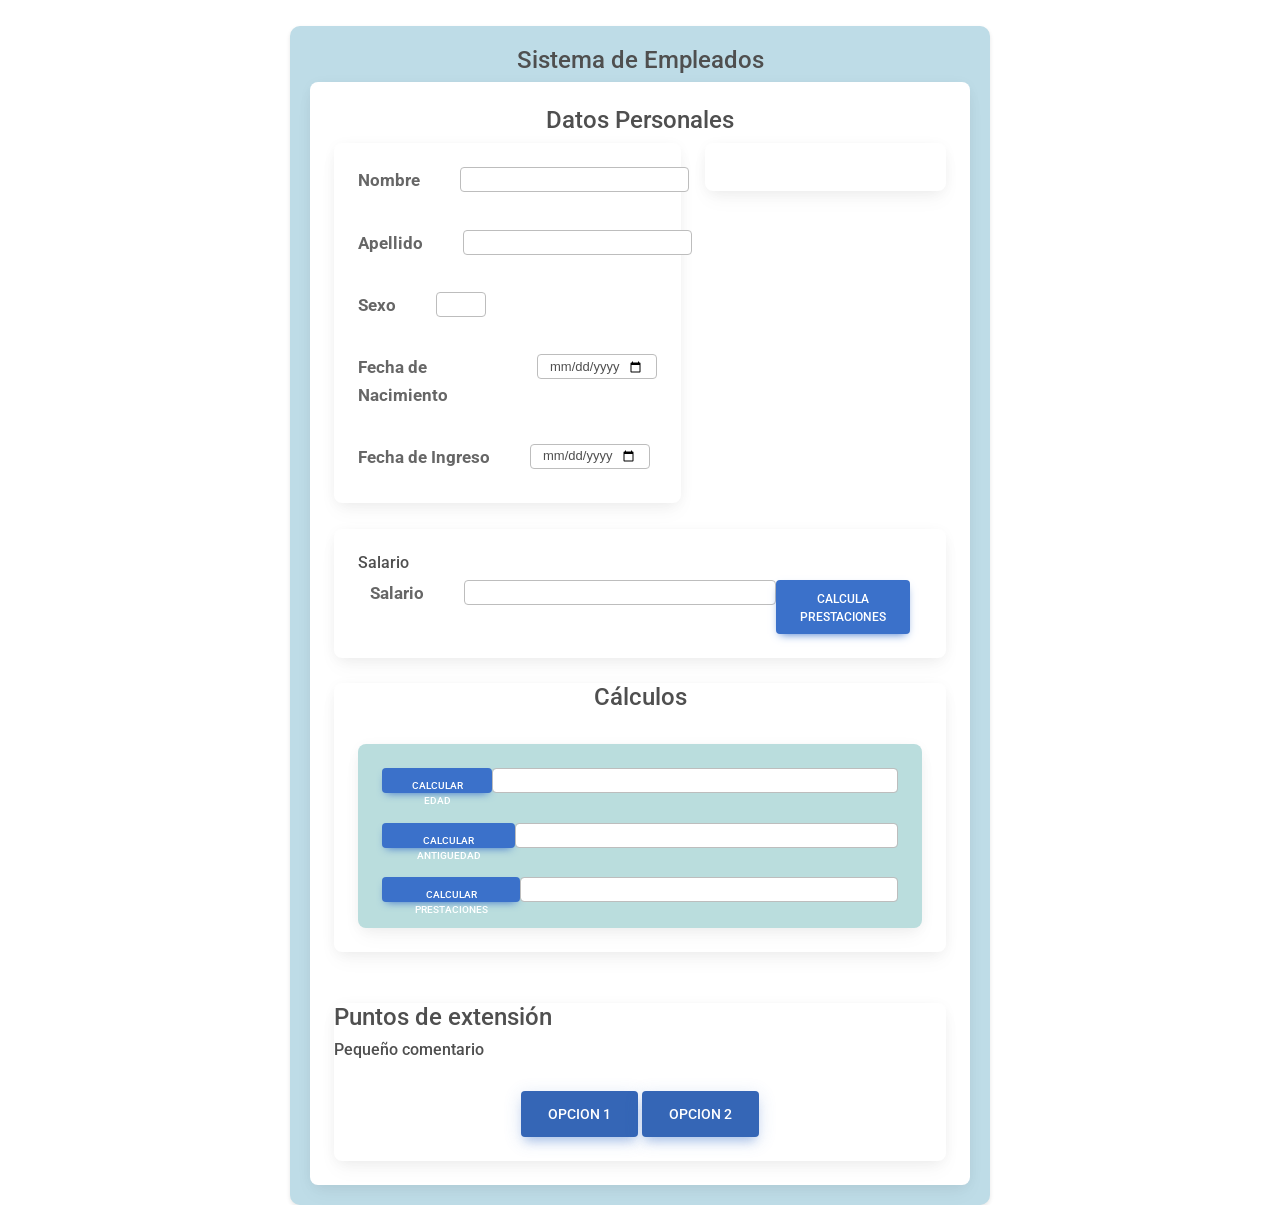
==== index.html @ 1ef7152d "Funcion de btn calcular edad @nixon" ====
<!DOCTYPE html>
<html lang="en">
  <head>
    <meta charset="UTF-8" />
    <meta name="viewport" content="width=device-width, initial-scale=1, shrink-to-fit=no" />
    <meta http-equiv="x-ua-compatible" content="ie=edge" />
    <title>Taller POO</title>
    <!-- MDB icon -->
    <link rel="icon" href="img/mdb-favicon.ico" type="image/x-icon" />
    <!-- Font Awesome -->
    <link
      rel="stylesheet"
      href="https://cdnjs.cloudflare.com/ajax/libs/font-awesome/6.0.0/css/all.min.css"
    />
    <!-- Google Fonts Roboto -->
    <link
      rel="stylesheet"
      href="https://fonts.googleapis.com/css2?family=Roboto:wght@300;400;500;700;900&display=swap"
    />
    <!-- MDB -->
    <link rel="stylesheet" href="css/mdb.min.css" />
    <link rel="stylesheet" href="css/style.css">
  </head>
  <body>
    <br>
    <div class="area container">
      <h4 align="center">Sistema de Empleados</h4>
      <div class="card">
        <div class="card-body">
          <div class="row">
            <h4 align="center">Datos Personales </h4>
            <!--***********************************-->
            <div class="col-sm-7">
              <div class="card">
                <div class="card-body tamaño">
                      <!--Muestra los imput-->
                      <div class="form-group">
                          <label class="form-label">Nombre</label>
                          <input type="text" id="nombre" class="form-control custom-input " />
                      </div>
                      <br>
                      <div class="form-group">
                        <label class="form-label">Apellido</label>
                        <input type="text" id="apellido" class="form-control custom-input " />
                      </div>
                      <br>
                      <div class="form-group">
                        <label class="form-label">Sexo</label>
                        <input type="text" id="sexo" class="form-control custom-input " />
                      </div>
                      <br>
                      <div class="form-group">
                        <label class="form-label">Fecha de Nacimiento</label>
                        <input type="date" id="nacimiento" class="form-control custom-input " />
                      </div>
                      <br>
                      <div class="form-group">
                        <label class="form-label">Fecha de Ingreso</label>
                        <input type="date" id="ingreso" class="form-control custom-input " />
                      </div>
                </div>
              </div>
            </div>
            <!--***********************************-->
            <div class="col-sm-5">
              <div class="card">
                <div class="card-body">
                  <img src="https://img.freepik.com/vector-premium/icono-circulo-usuario-anonimo-ilustracion-vector-estilo-plano-sombra_520826-1931.jpg" alt="">
                </div>
              </div>
            </div>
          </div>
          <!--***********************************-->
          <br>
          <div class="row">
            <div class="col-sm-12">
              <div class="card">
                <div class="card-body">
                  <h6>Salario</h6>
                  <div class="form-group container tamaño" >
                      <label class="form-label">Salario</label>
                      <input type="number" id="modificar" class="form-control custom-input " />
                      <a href="#" class="btn btn-primary">Calcula prestaciones</a>
                  </div>
                </div>
              </div>
            </div>
          </div>
          <!--***********************************-->
          <br>
          <div class="card" align="center">
            <h4>Cálculos</h4>
            <div class="card-body tamaño">                
              <div class="card" style="background-color: rgb(186, 221, 221);">
                <div class="card-body tamaño">
                    <div class="form-group">
                        <button onclick="calcularEdad()" class="btn btn-primary" id="calcula_edad" >Calcular Edad</button><br>
                        <input type="text" id="mostraredad" class="form-control custom-input " />
                    </div>
                    <br>
                    <div class="form-group">
                        <button onclick="calcularAntiguedad()" class="btn btn-primary" id="calcula_edad" >Calcular Antiguedad</button><br>
                        <input type="text" id="mostratantiguedad" class="form-control custom-input " />
                    </div>
                    <br>
                    <div class="form-group">
                        <button onclick="" class="btn btn-primary" id="calcula_edad" >Calcular Prestaciones</button><br>
                        <input type="text" id="mostrarprestaciones" class="form-control custom-input " />
                    </div>
                </div>
              </div>  
            </div>
          </div>
          <br>
          <br>
          <div class="card">
            <h4>Puntos de extensión</h4>
            <h6>Pequeño comentario</h6>
            <div class="card-body tamaño" align="center" >
              <p>
                <a href="Opcion1.html" class="btn btn-primary btn-lg active" role="button" aria-pressed="true">Opcion 1</a>
                <a href="#" class="btn btn-primary btn-lg active" role="button" aria-pressed="true">Opcion 2</a>
              
              </p>
            </div>
          </div>

        </div>
      </div>
    </div>

    

    <!-- MDB -->
    <script type="text/javascript" src="js/mdb.min.js"></script>
    <!-- Custom scripts -->
    <script type="text/javascript"></script>
    <script src="js/funciones.js"></script>
  </body>
</html>
---- css/style.css ----
.area {
    width: 700px; /* Tamaño específico de la tarjeta */
    background-color: #bedce7;
    padding: 20px;
    border-radius: 10px;
    box-shadow: 0 2px 4px rgba(0, 0, 0, 0.1);
  }

  .area h3 {
    margin-top: 0;
  }

  .area p {
    margin-bottom: 0;
  }
  #cardsecundario {
    background-color: rgb(255, 255, 255);
  }

  /* Tamaño de imput */
  #nombre, #apellido{
    width: 250px; 
  }
  #sexo {
    width: 50px; 
  }
  #nacimiento, #ingreso{
    width: 120px; 
  }


  /*Escritura en una sola linea */
  .form-group {
    display: flex;
    align-items: rigth;
  }
  .form-group label {
    margin-right: 40px;
  }
  .form-group button{  
    height: 25px;
    font-size: 10px;
  }


  /*Ajustar el tamaño de la imagen*/
  .card-body img {
    width: 100%; /* Hace que la imagen ocupe el 100% del ancho del card */
    height: auto; /* Permite que la altura se ajuste automáticamente según el aspecto de la imagen */
    display: block; /* Elimina cualquier espacio adicional debajo de la imagen */
  }

  /* Ajuste de tamaños de letra */
  .tamaño{
    font-size: 17px;
    font-weight: bold;
  }

  .btn:hover {
    background-color: rgb(30, 233, 233); /* Cambia el color de fondo al gris al pasar el mouse por encima */
  }

  .form-control {
    height: 25px; /* Ajusta la altura según tus necesidades */
  }
  .form-control[type="date"] {
    font-size: 13px; /* Ajusta el tamaño de la letra según tus necesidades */
    font-family: Arial, sans-serif; /* Ajusta la fuente según tus necesidades */
  }

  .form-control [type="select"] {
    font-size: 10px; /* Ajusta el tamaño de la letra según tus necesidades */
    font-family: Arial, sans-serif; /* Ajusta la fuente según tus necesidades */
    
  }
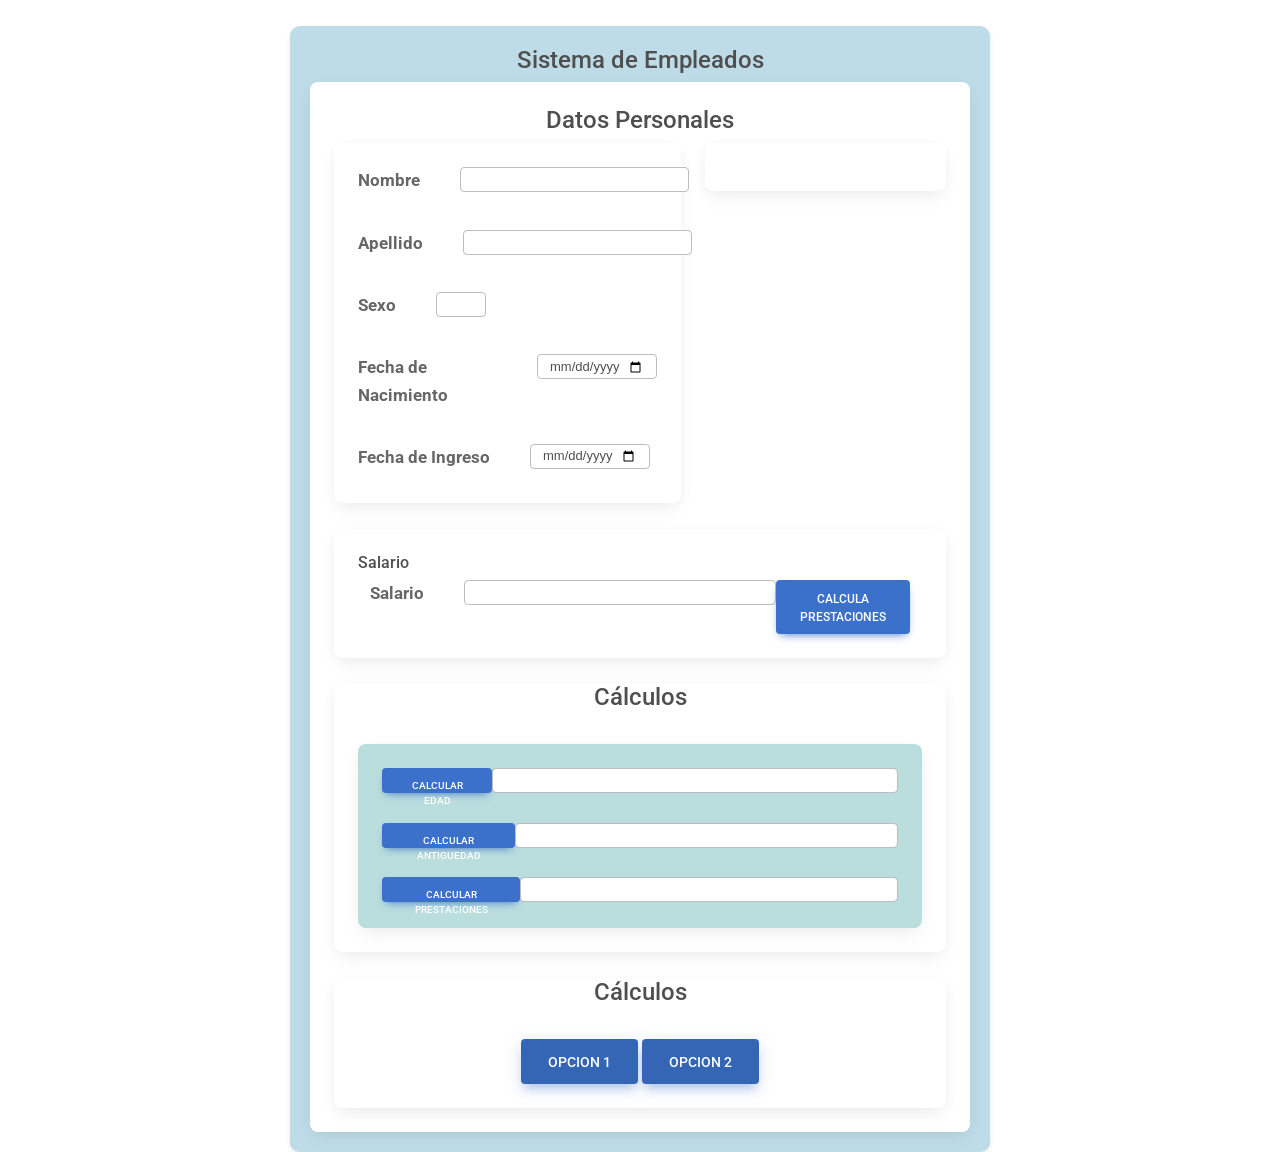
==== commit 6f9570de: "Actualizacion Opcion1 y calcular edad @nixon" ====
--- a/index.html
+++ b/index.html
@@ -111,19 +111,18 @@
               </div>  
             </div>
           </div>
+        
           <br>
-          <br>
-          <div class="card">
-            <h4>Puntos de extensión</h4>
-            <h6>Pequeño comentario</h6>
-            <div class="card-body tamaño" align="center" >
-              <p>
+          <div class="card" align="center">
+            <h4>Cálculos</h4>
+            <div class="card-body tamaño">
+              <p >
                 <a href="Opcion1.html" class="btn btn-primary btn-lg active" role="button" aria-pressed="true">Opcion 1</a>
                 <a href="#" class="btn btn-primary btn-lg active" role="button" aria-pressed="true">Opcion 2</a>
-              
-              </p>
+               </p>
             </div>
           </div>
+        
 
         </div>
       </div>
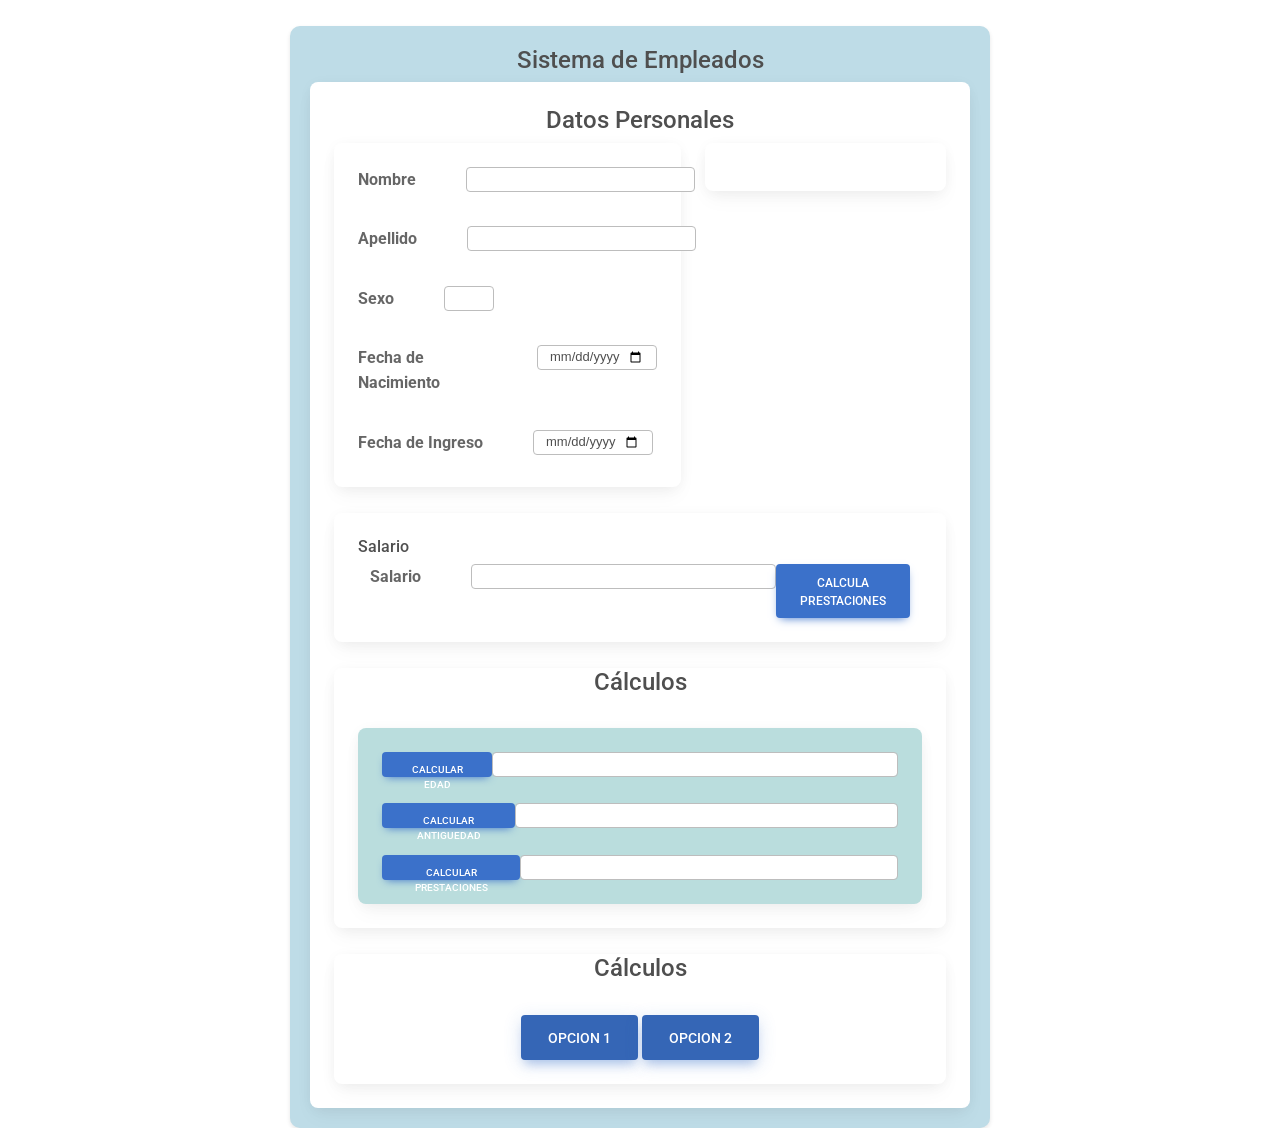
==== commit 971cf4b1: "opcion 2 juego raya  @lucho" ====
--- a/index.html
+++ b/index.html
@@ -118,7 +118,7 @@
             <div class="card-body tamaño">
               <p >
                 <a href="Opcion1.html" class="btn btn-primary btn-lg active" role="button" aria-pressed="true">Opcion 1</a>
-                <a href="#" class="btn btn-primary btn-lg active" role="button" aria-pressed="true">Opcion 2</a>
+                <a href="Opcion2.html" class="btn btn-primary btn-lg active" role="button" aria-pressed="true">Opcion 2</a>
                </p>
             </div>
           </div>
--- a/css/style.css
+++ b/css/style.css
@@ -35,7 +35,7 @@
     align-items: rigth;
   }
   .form-group label {
-    margin-right: 40px;
+    margin-right: 50px;
   }
   .form-group button{  
     height: 25px;
@@ -52,7 +52,7 @@
 
   /* Ajuste de tamaños de letra */
   .tamaño{
-    font-size: 17px;
+    font-size: 16px;
     font-weight: bold;
   }
 
@@ -73,3 +73,4 @@
     font-family: Arial, sans-serif; /* Ajusta la fuente según tus necesidades */
     
   }
+  
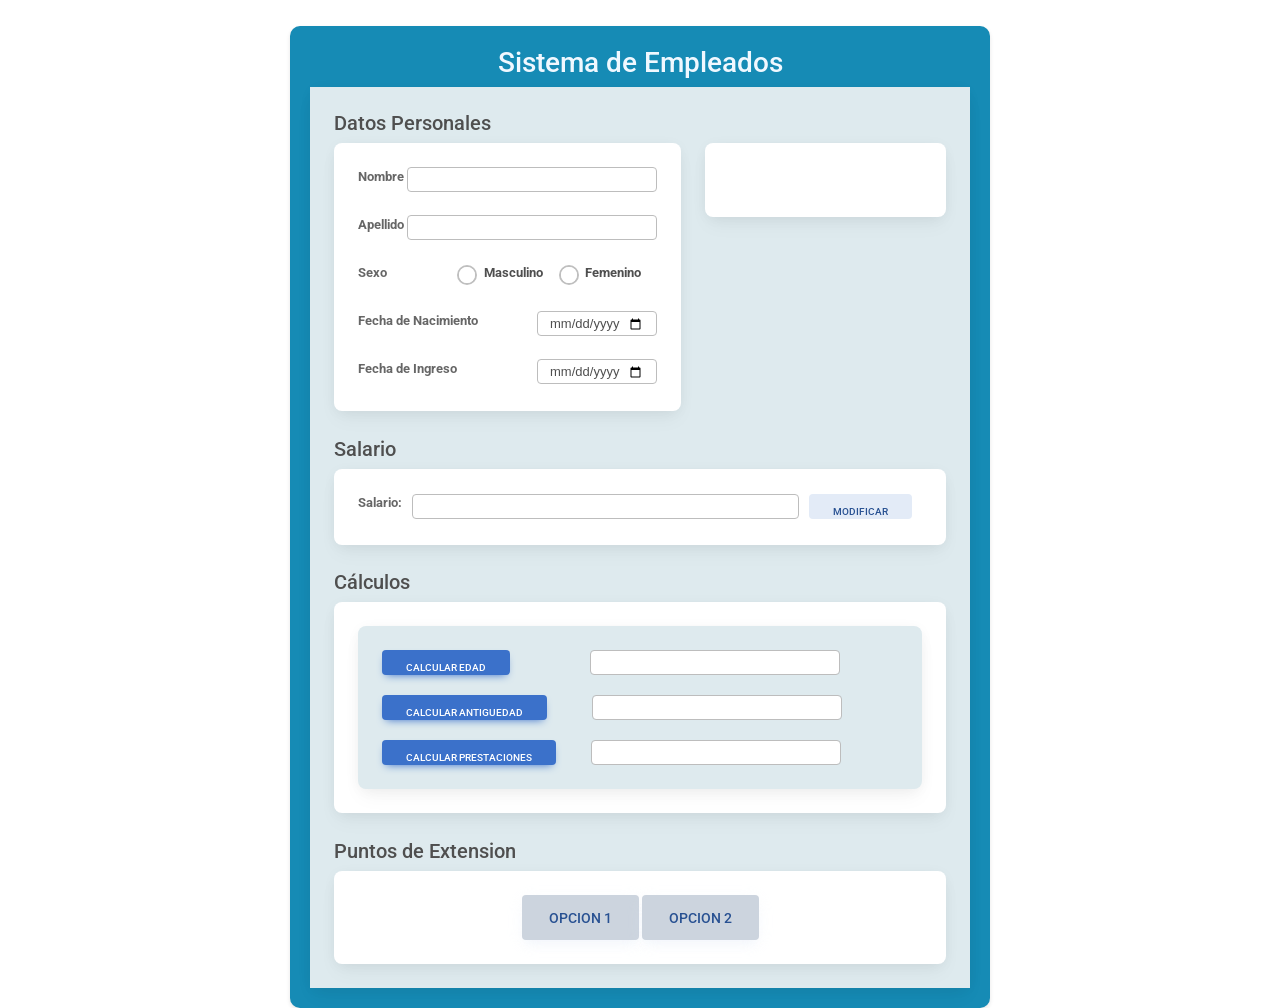
==== commit 42a02796: "Agregacion de Estilo y Diseño @nixon" ====
--- a/index.html
+++ b/index.html
@@ -4,9 +4,9 @@
     <meta charset="UTF-8" />
     <meta name="viewport" content="width=device-width, initial-scale=1, shrink-to-fit=no" />
     <meta http-equiv="x-ua-compatible" content="ie=edge" />
-    <title>Taller POO</title>
+    <title>Registro Usuario</title>
     <!-- MDB icon -->
-    <link rel="icon" href="img/mdb-favicon.ico" type="image/x-icon" />
+    <link rel="icon" href="https://img.freepik.com/vector-premium/icono-circulo-usuario-anonimo-ilustracion-vector-estilo-plano-sombra_520826-1931.jpg" type="image/x-icon" />
     <!-- Font Awesome -->
     <link
       rel="stylesheet"
@@ -24,87 +24,97 @@
   <body>
     <br>
     <div class="area container">
-      <h4 align="center">Sistema de Empleados</h4>
+      <h3 align="center">Sistema de Empleados</h3>
       <div class="card">
-        <div class="card-body">
-          <div class="row">
-            <h4 align="center">Datos Personales </h4>
-            <!--***********************************-->
-            <div class="col-sm-7">
-              <div class="card">
-                <div class="card-body tamaño">
-                      <!--Muestra los imput-->
-                      <div class="form-group">
-                          <label class="form-label">Nombre</label>
-                          <input type="text" id="nombre" class="form-control custom-input " />
-                      </div>
-                      <br>
-                      <div class="form-group">
-                        <label class="form-label">Apellido</label>
-                        <input type="text" id="apellido" class="form-control custom-input " />
-                      </div>
-                      <br>
-                      <div class="form-group">
-                        <label class="form-label">Sexo</label>
-                        <input type="text" id="sexo" class="form-control custom-input " />
-                      </div>
-                      <br>
-                      <div class="form-group">
-                        <label class="form-label">Fecha de Nacimiento</label>
-                        <input type="date" id="nacimiento" class="form-control custom-input " />
-                      </div>
-                      <br>
-                      <div class="form-group">
-                        <label class="form-label">Fecha de Ingreso</label>
-                        <input type="date" id="ingreso" class="form-control custom-input " />
-                      </div>
+        <div class="card-body areaDos">
+          <form action="">
+            <div class="row ">
+              <h5 align="left">Datos Personales </h5>
+              <!--***********************************-->
+              <div class="col-sm-7">
+                <div class="card">
+                  <div class="card-body tamaño">
+                        <!--Muestra los imput-->
+                        <div class="form-group">
+                            <label class="form-label">Nombre</label>
+                            <input type="text" id="nombre" class="form-control custom-input " />
+                        </div>
+                        <br>
+                        <div class="form-group">
+                          <label class="form-label">Apellido</label>
+                          <input type="text" id="apellido" class="form-control custom-input " />
+                        </div>
+                        <br>
+                        <div class="form-group">
+                          <label class="form-label">Sexo</label>
+                          <div class="form-check form-check-inline form-group">
+                            <input class="form-check-input" type="radio" name="sexo" id="masculino" value="masculino">
+                            <label class="form-check-label" for="masculino">Masculino</label>
+                          </div>
+                          <div class="form-check form-check-inline form-group">
+                            <input class="form-check-input" type="radio" name="sexo" id="femenino" value="femenino">
+                            <label class="form-check-label" for="femenino">Femenino</label>
+                          </div>
+                        </div>
+                        <br>
+                        <div class="form-group">
+                          <label class="form-label">Fecha de Nacimiento</label>
+                          <input type="date" id="nacimiento" class="form-control custom-input " />
+                        </div>
+                        <br>
+                        <div class="form-group">
+                          <label class="form-label">Fecha de Ingreso</label>
+                          <input type="date" id="ingreso" class="form-control custom-input " />
+                        </div>
+                  </div>
+                </div>
+              </div>
+              <!--***********************************-->
+              <div class="col-sm-5">
+                <div class="card">
+                  <div class="card-body">
+                    <img src="https://img.freepik.com/vector-premium/icono-circulo-usuario-anonimo-ilustracion-vector-estilo-plano-sombra_520826-1931.jpg" alt="">
+                    <br>
+                  </div>
                 </div>
               </div>
             </div>
             <!--***********************************-->
-            <div class="col-sm-5">
-              <div class="card">
-                <div class="card-body">
-                  <img src="https://img.freepik.com/vector-premium/icono-circulo-usuario-anonimo-ilustracion-vector-estilo-plano-sombra_520826-1931.jpg" alt="">
+            <br>
+            <h5>Salario</h5>
+            
+              <div class="col-sm-12">
+                <div class="card">
+                  <div class="card-body">
+                    <div class="form-group tamaño" id="cards-salario">
+                        <label class="form-label" >Salario:</label>
+                        <input type="number" id="salario" class="form-control custom-input "/>
+                        <button onclick="modificarSalario()" class="btn btn-secondary form-group" id="modificar-salario" type="button"> Modificar</button><br>
+                    </div>
+                  
                 </div>
               </div>
-            </div>
-          </div>
+            
+          </form>
           <!--***********************************-->
           <br>
-          <div class="row">
-            <div class="col-sm-12">
-              <div class="card">
-                <div class="card-body">
-                  <h6>Salario</h6>
-                  <div class="form-group container tamaño" >
-                      <label class="form-label">Salario</label>
-                      <input type="number" id="modificar" class="form-control custom-input " />
-                      <a href="#" class="btn btn-primary">Calcula prestaciones</a>
-                  </div>
-                </div>
-              </div>
-            </div>
-          </div>
-          <!--***********************************-->
-          <br>
-          <div class="card" align="center">
-            <h4>Cálculos</h4>
+          <h5>Cálculos</h5>
+          <div class="card">
             <div class="card-body tamaño">                
-              <div class="card" style="background-color: rgb(186, 221, 221);">
+              <div class="card" style="background-color: #deeaee;">
                 <div class="card-body tamaño">
                     <div class="form-group">
-                        <button onclick="calcularEdad()" class="btn btn-primary" id="calcula_edad" >Calcular Edad</button><br>
+                        <button onclick="calcularEdad()" class="btn btn-primary form-group" id="calcula_edad" type="button"> Calcular Edad</button><br>
                         <input type="text" id="mostraredad" class="form-control custom-input " />
                     </div>
                     <br>
                     <div class="form-group">
-                        <button onclick="calcularAntiguedad()" class="btn btn-primary" id="calcula_edad" >Calcular Antiguedad</button><br>
-                        <input type="text" id="mostratantiguedad" class="form-control custom-input " />
+                        <button onclick="calcularAntiguedad()" class="btn btn-primary form-group" id="calcula_antuguedad" type="button">Calcular Antiguedad</button><br>
+                        <input type="text" id="mostrarantiguedad" class="form-control custom-input " />
                     </div>
                     <br>
                     <div class="form-group">
-                        <button onclick="" class="btn btn-primary" id="calcula_edad" >Calcular Prestaciones</button><br>
+                        <button onclick="calcularPrestaciones()" class="btn btn-primary form-group" id="calcula_prestaciones" type="button">Calcular Prestaciones</button><br>
                         <input type="text" id="mostrarprestaciones" class="form-control custom-input " />
                     </div>
                 </div>
@@ -113,13 +123,12 @@
           </div>
         
           <br>
-          <div class="card" align="center">
-            <h4>Cálculos</h4>
-            <div class="card-body tamaño">
-              <p >
-                <a href="Opcion1.html" class="btn btn-primary btn-lg active" role="button" aria-pressed="true">Opcion 1</a>
-                <a href="Opcion2.html" class="btn btn-primary btn-lg active" role="button" aria-pressed="true">Opcion 2</a>
-               </p>
+          <h5>Puntos de Extension</h5>
+          <div class="card" >
+            <div class="card-body tamaño" align="center">
+                <a href="Opcion1.html" class="btn btn-secondary btn-lg active " role="button" aria-pressed="true">Opcion 1</a>
+                <a href="Opcion2.html" class="btn btn-secondary btn-lg active" role="button" aria-pressed="true">Opcion 2</a>
+              
             </div>
           </div>
         
--- a/css/style.css
+++ b/css/style.css
@@ -1,6 +1,6 @@
 .area {
     width: 700px; /* Tamaño específico de la tarjeta */
-    background-color: #bedce7;
+    background-color: #168bb5;
     padding: 20px;
     border-radius: 10px;
     box-shadow: 0 2px 4px rgba(0, 0, 0, 0.1);
@@ -8,16 +8,23 @@
 
   .area h3 {
     margin-top: 0;
+    color: aliceblue;
   }
 
   .area p {
     margin-bottom: 0;
   }
-  #cardsecundario {
-    background-color: rgb(255, 255, 255);
+  
+  body {
+    background-image: url("https://periodico.udenar.edu.co/wp-content/uploads/2020/07/estudiantes-udenar-ipiales-.jpeg");
+    background-repeat: no-repeat;
+    background-size: cover;
+  }
+  .areaDos{
+    background-color: #deeaee;
   }
 
-  /* Tamaño de imput */
+  /* Tamaño de imput largo */
   #nombre, #apellido{
     width: 250px; 
   }
@@ -29,18 +36,7 @@
   }
 
 
-  /*Escritura en una sola linea */
-  .form-group {
-    display: flex;
-    align-items: rigth;
-  }
-  .form-group label {
-    margin-right: 50px;
-  }
-  .form-group button{  
-    height: 25px;
-    font-size: 10px;
-  }
+  
 
 
   /*Ajustar el tamaño de la imagen*/
@@ -50,27 +46,78 @@
     display: block; /* Elimina cualquier espacio adicional debajo de la imagen */
   }
 
-  /* Ajuste de tamaños de letra */
+
+  /* Ajuste de tamaños de letra general */
   .tamaño{
-    font-size: 16px;
+    font-size: 12.5px;
     font-weight: bold;
   }
-
-  .btn:hover {
-    background-color: rgb(30, 233, 233); /* Cambia el color de fondo al gris al pasar el mouse por encima */
-  }
-
-  .form-control {
-    height: 25px; /* Ajusta la altura según tus necesidades */
+  #nombre,#apellido,#salario{/*ajuste de tamaño letra interna imput*/
+    font-size: 13px;
   }
   .form-control[type="date"] {
     font-size: 13px; /* Ajusta el tamaño de la letra según tus necesidades */
     font-family: Arial, sans-serif; /* Ajusta la fuente según tus necesidades */
   }
-
   .form-control [type="select"] {
     font-size: 10px; /* Ajusta el tamaño de la letra según tus necesidades */
     font-family: Arial, sans-serif; /* Ajusta la fuente según tus necesidades */
     
   }
+
+  /* EFECTOS */
+  .btn:hover {
+    background-color: rgb(17, 155, 155); /* Cambia el color de fondo al gris al pasar el mouse por encima */
+  }
+
   
+  /*AJUSTES DE IMPUT*/
+  .form-control {
+    height: 25px; /* Ajusta la altura según tus necesidades */
+  }
+  .form-group {/*Escritura en una sola linea */
+    display: flex;
+    align-items: rigth;
+  }
+  .form-group label { /*ajuste de espacio entre label e input*/
+    margin-right: auto;
+  }
+  #mostraredad,#mostrarantiguedad,#mostrarprestaciones{/*Ajustar el tamaño del imput de Calculos*/
+    width: 250px;
+    text-align: left;
+  }
+ 
+
+
+  /*BOTONES*/
+  .form-group button{ /*ajuste de tamaño de letra y boton de btn calcular*/ 
+    height: 25px;
+    font-size: 10px;
+    width: auto;
+  }
+  #calcula_edad{
+    margin-right: 80px;
+  }
+  #calcula_antuguedad{
+    margin-right: 45px;
+  }
+  #calcula_prestaciones{
+    margin-right: 35px;
+  }
+  
+
+
+  /*MODIFICACION DE CARDS*/
+  #cards-salario {
+    display: flex;
+    align-items: center;
+    gap: 10px;
+  }
+
+
+
+
+  
+
+  
+  
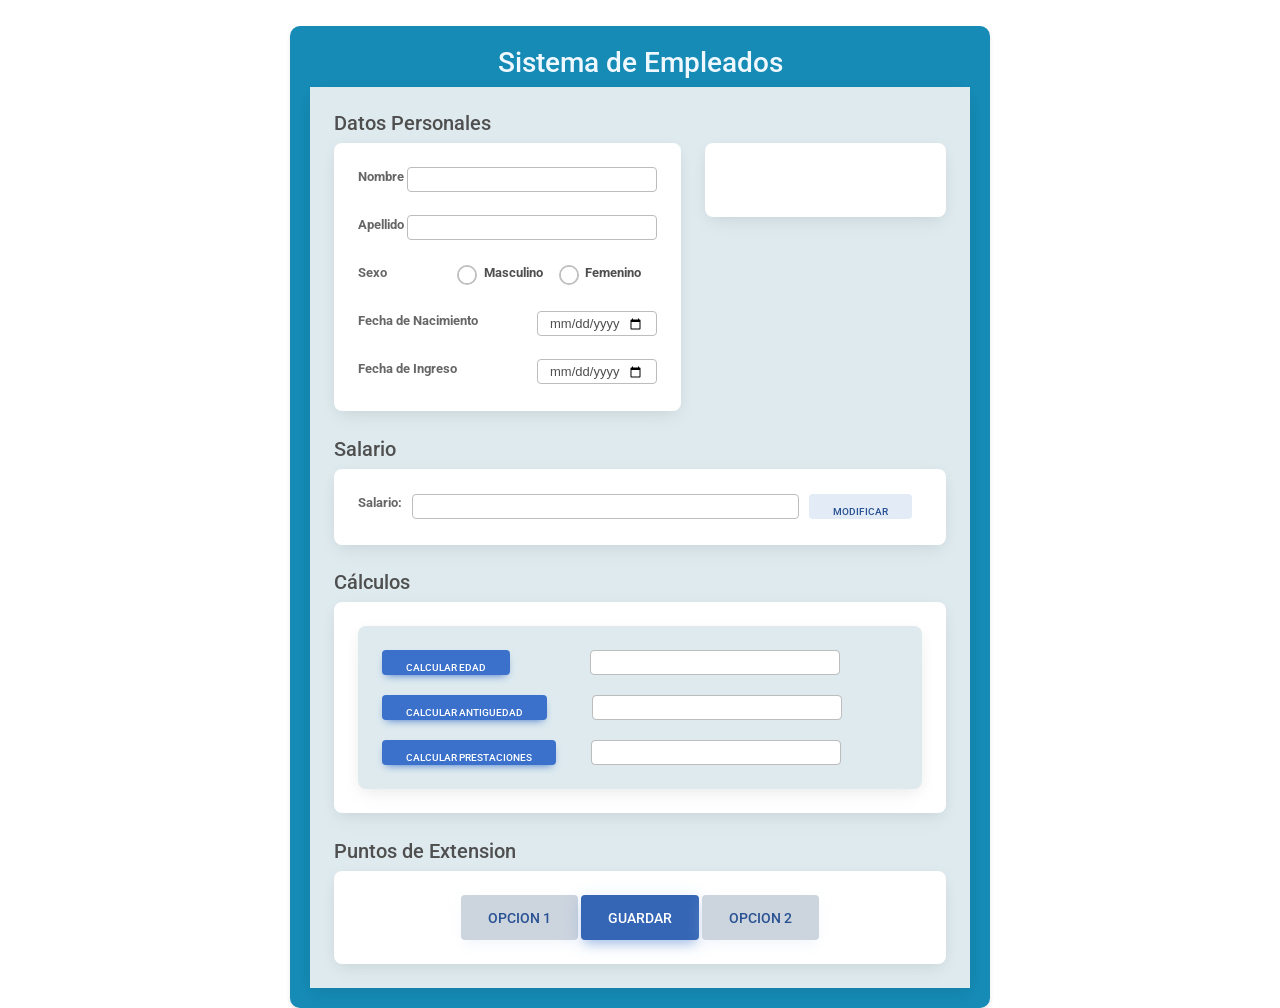
==== commit fd49f5f9: "index alert con datos personales  @lucho" ====
--- a/index.html
+++ b/index.html
@@ -127,6 +127,7 @@
           <div class="card" >
             <div class="card-body tamaño" align="center">
                 <a href="Opcion1.html" class="btn btn-secondary btn-lg active " role="button" aria-pressed="true">Opcion 1</a>
+                <a href="#" onclick="mostrarInfo()" class="btn btn-primary btn-lg active " id="mostraInfo" role="button" aria-pressed="true">Guardar</a>
                 <a href="Opcion2.html" class="btn btn-secondary btn-lg active" role="button" aria-pressed="true">Opcion 2</a>
               
             </div>
@@ -144,5 +145,6 @@
     <!-- Custom scripts -->
     <script type="text/javascript"></script>
     <script src="js/funciones.js"></script>
+    <script src="script2.js"></script>
   </body>
 </html>
